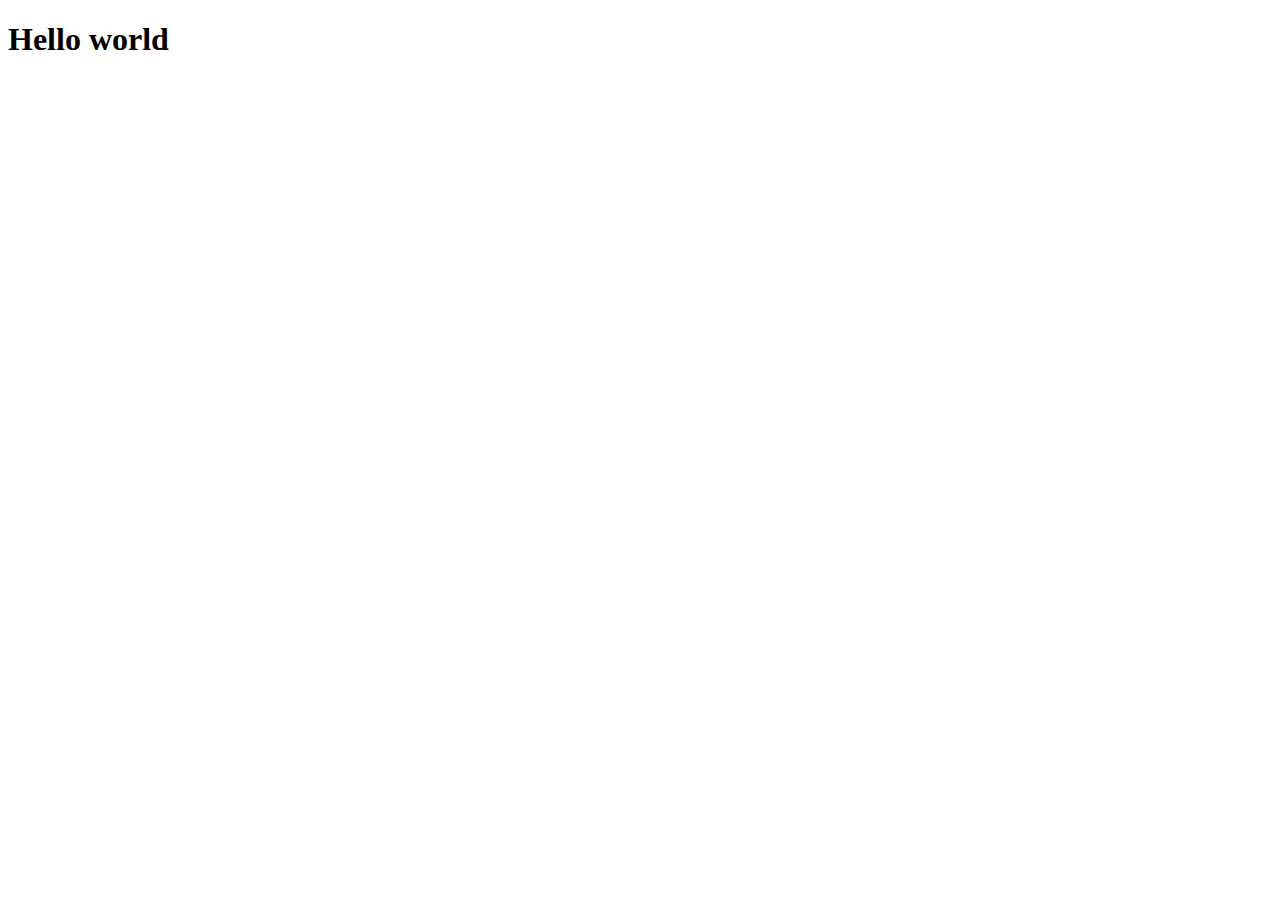
==== index.html @ 00694d50 "set up index and style.css" ====
<!DOCTYPE html>
<html lang="en">
<head>
    <meta charset="UTF-8">
    <meta http-equiv="X-UA-Compatible" content="IE=edge">
    <meta name="viewport" content="width=device-width, initial-scale=1.0">
    <title>Document</title>
</head>
<body>
    <h1>Hello world</h1>
</body>
</html>
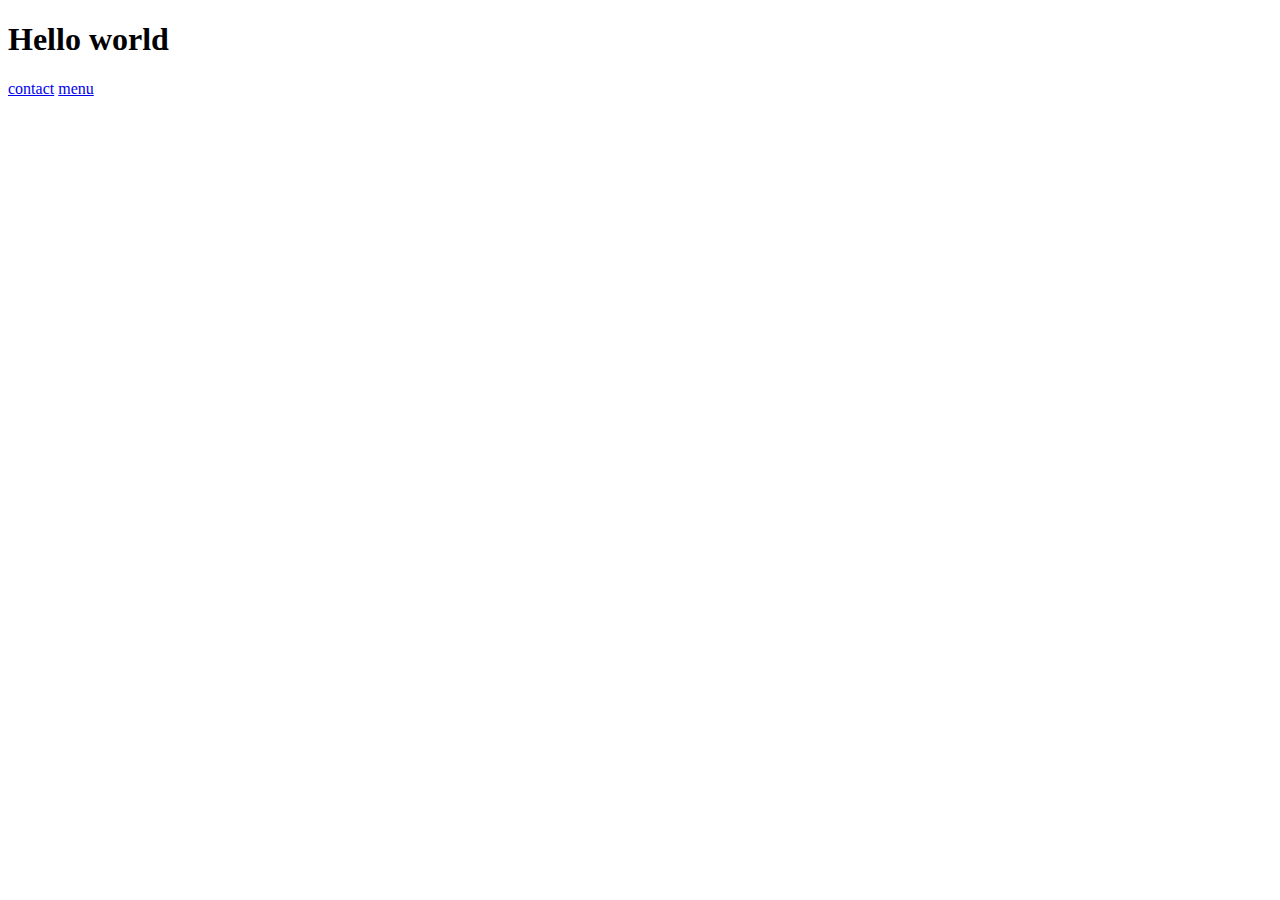
==== commit 27f3a298: "changed menu" ====
--- a/index.html
+++ b/index.html
@@ -8,5 +8,8 @@
 </head>
 <body>
     <h1>Hello world</h1>
+    <!-- test -->
+    <a href="contact.html">contact</a>
+    <a href="menu.html">menu</a>
 </body>
 </html>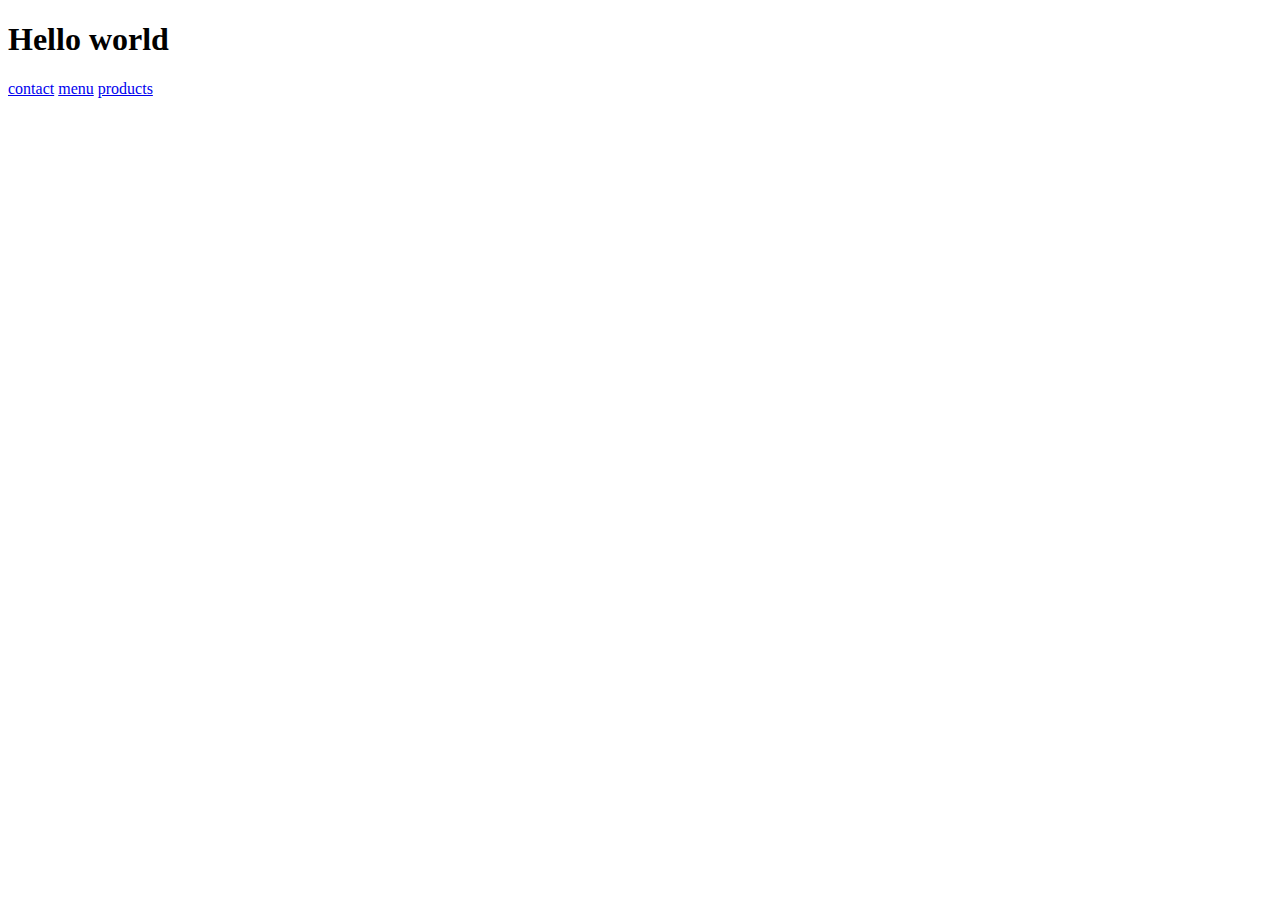
==== commit bf2ee6f3: "add products" ====
--- a/index.html
+++ b/index.html
@@ -11,5 +11,6 @@
     <!-- test -->
     <a href="contact.html">contact</a>
     <a href="menu.html">menu</a>
+    <a href="products.html">products</a>
 </body>
 </html>